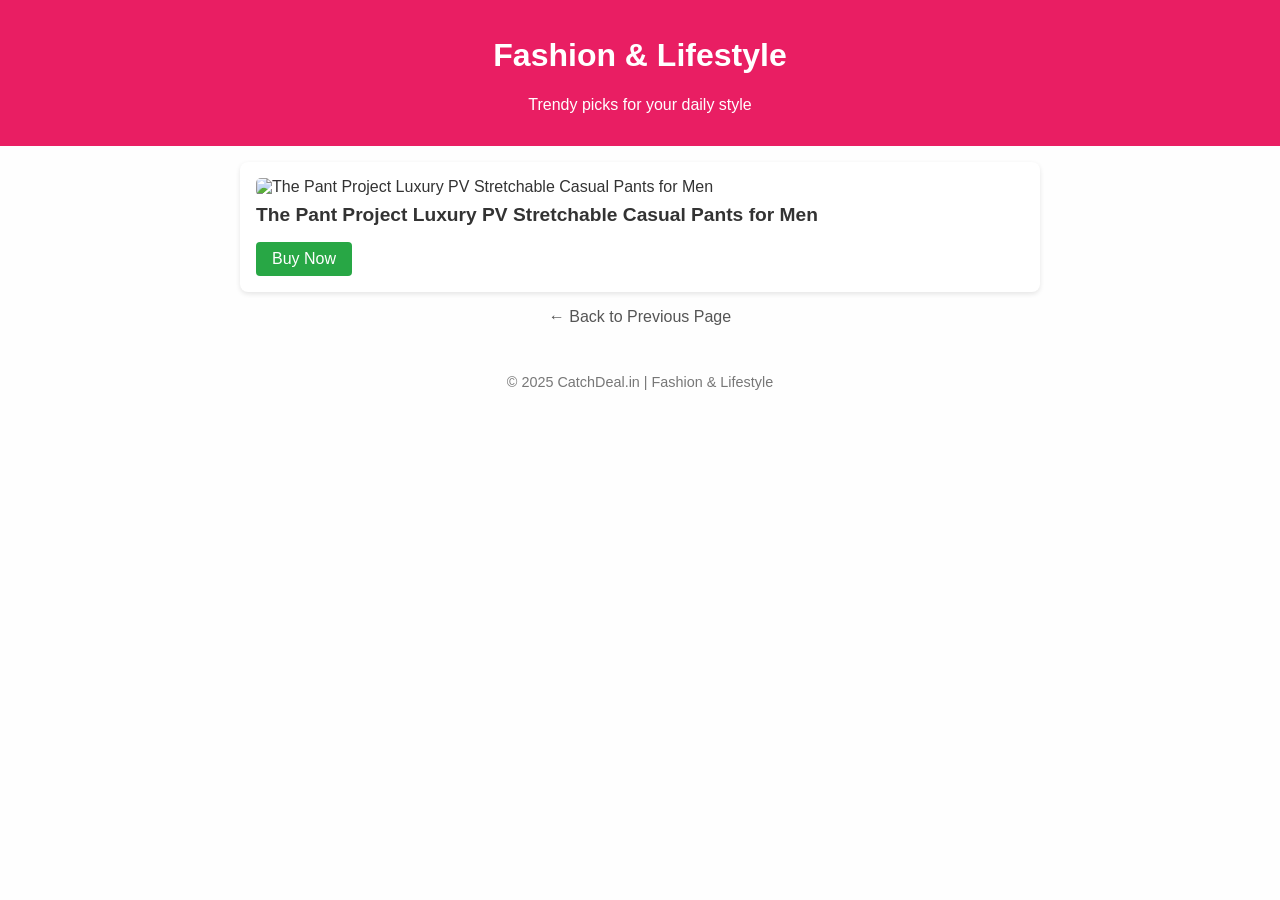
==== Fashion.html @ 89e34c2f "Added Fashion Category" ====
<!DOCTYPE html>
<html lang="en">
<head>
  <meta charset="UTF-8" />
  <meta name="viewport" content="width=device-width, initial-scale=1.0"/>
  <title>Fashion & Lifestyle - CatchDeal.in</title>
  <style>
    body {
      font-family: Arial, sans-serif;
      background: #fefefe;
      margin: 0;
      padding: 0;
      color: #333;
    }

    header {
      background-color: #e91e63;
      color: white;
      padding: 1rem;
      text-align: center;
    }

    .container {
      padding: 1rem;
      max-width: 800px;
      margin: auto;
    }

    .product {
      background: white;
      border-radius: 8px;
      padding: 1rem;
      margin-bottom: 1rem;
      box-shadow: 0 2px 5px rgba(0,0,0,0.1);
    }

    .product img {
      max-width: 100%;
      border-radius: 5px;
    }

    .product h2 {
      font-size: 1.2rem;
      margin: 0.5rem 0;
    }

    .product a {
      display: inline-block;
      margin-top: 0.5rem;
      padding: 0.5rem 1rem;
      background: #28a745;
      color: white;
      text-decoration: none;
      border-radius: 4px;
    }

    .back-link {
      display: block;
      text-align: center;
      margin: 1rem auto;
      text-decoration: none;
      color: #555;
    }

    .footer {
      text-align: center;
      font-size: 0.9rem;
      color: #777;
      padding: 1rem;
    }
  </style>
</head>
<body>

  <header>
    <h1>Fashion & Lifestyle</h1>
    <p>Trendy picks for your daily style</p>
  </header>

  <div class="container">
    <!-- Product 1 -->
    <div class="product">
      <img src="https://m.media-amazon.com/images/I/71XQutb1jvL._SY741_.jpg" alt="The Pant Project Luxury PV Stretchable Casual Pants for Men">
      <h2>The Pant Project Luxury PV Stretchable Casual Pants for Men</h2>
      <a href="https://amzn.to/462vdvi" target="_blank">Buy Now</a>
    </div>

    <!-- Add more products below like above format -->

    <!-- Back link -->
    <a href="javascript:history.back()" class="back-link">← Back to Previous Page</a>
  </div>

  <div class="footer">
    &copy; 2025 CatchDeal.in | Fashion & Lifestyle
  </div>

</body>
</html>
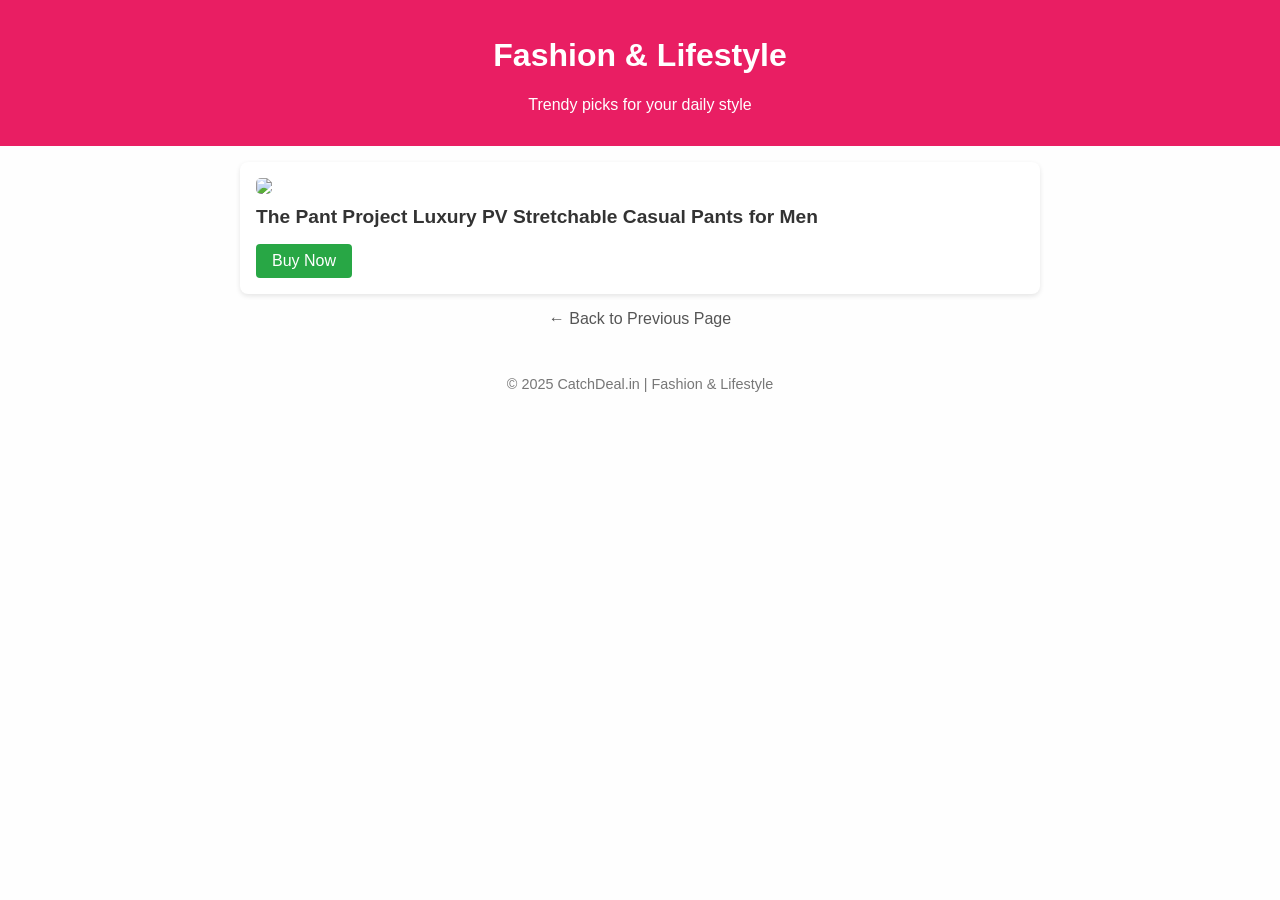
==== commit 37d1b39f: "fixed the error in fashion" ====
--- a/Fashion.html
+++ b/Fashion.html
@@ -80,14 +80,13 @@
   <div class="container">
     <!-- Product 1 -->
     <div class="product">
-      <img src="https://m.media-amazon.com/images/I/71XQutb1jvL._SY741_.jpg" alt="The Pant Project Luxury PV Stretchable Casual Pants for Men">
+      <img src="https://m.media-amazon.com/images/I/71XQutb1jvL._SY741_.jpg">
       <h2>The Pant Project Luxury PV Stretchable Casual Pants for Men</h2>
-      <a href="https://amzn.to/462vdvi" target="_blank">Buy Now</a>
+      <!-- <p>Organize your travel items smartly with this 7-piece set.</p> -->
+      <a href="https://amzn.to/46zx3DY" class="button" target="_blank">Buy Now</a>
     </div>
 
-    <!-- Add more products below like above format -->
-
-    <!-- Back link -->
+    <!-- Back to previous page -->
     <a href="javascript:history.back()" class="back-link">← Back to Previous Page</a>
   </div>
 
